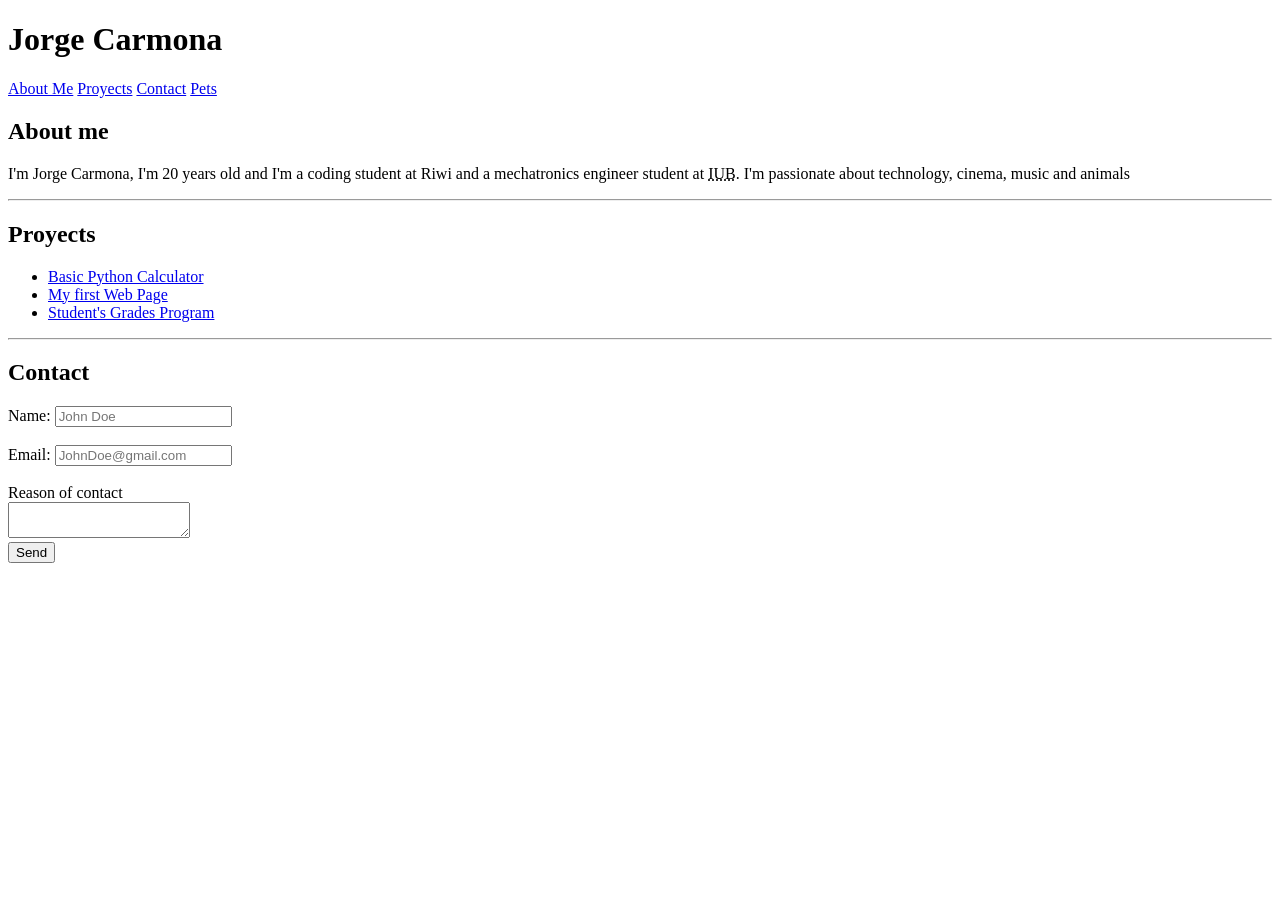
==== portafolio/index.html @ fe73fd42 "Minor fix in Task 2 and W1 - Task 3: Pets Page Structure" ====
<!DOCTYPE html>
<html lang="es">
<head>
    <meta charset="UTF-8">
    <meta name="description" content="Jorge Carmona's Portfolio">
    <meta name="keywords" content="Jorge Carmona, Portfolio">
    <meta name="author" content="Jorge Carmona">
    <meta name="viewport" content="width=device-width, initial-scale=1.0">
    <title>Jorge Carmona's Portfolio</title>
    <link rel="stylesheet" href="styles.css">
</head>
<body>
    <header>
        <h1>Jorge Carmona</h1>
        <nav>
            <a href="#aboutMe">About Me</a>
            <a href="#proyects">Proyects</a>
            <a href="contact">Contact</a>
            <a href="mascotas.html">Pets</a>
        </nav>
    </header>
    <!--About Me Section-->
    <section>
        <h2 id="aboutMe">About me</h2>
        <p>I'm Jorge Carmona, I'm 20 years old and I'm a coding student at Riwi and a mechatronics engineer student at <abbr title="Instituto Universitario de Barranquilla">IUB</abbr>. I'm passionate about technology, cinema, music and animals</p>
    </section>
    <hr>
    <!--Proyect Section-->
    <section>
        <h2 id="proyects">Proyects</h2>
        <ul>
            <li><a href="https://github.com/Envy528/Calculator">Basic Python Calculator</a></li>
            <li><a href="https://github.com/Envy528/mi-pagina-web">My first Web Page</a></li>
            <li><a href="https://github.com/Envy528/studentGrades_Riwi">Student's Grades Program</a></li>
        </ul>
    </section>
    <hr>
    <!--Contact Section-->
    <section>
        <h2 id="contact">Contact</h2>
        <form id="contactForm">
            <label for="name">Name:</label>
            <input type="text" id="name" name="name" placeholder="John Doe" required>

            <br><br>

            <label for="email">Email:</label>
            <input type="email" name="email" id="email" placeholder="JohnDoe@gmail.com" required>

            <br><br>

            <label for="message">Reason of contact</label><br>
            <textarea name="message" id="message" required></textarea>
            <br>
            <button type="submit">Send</button>
        </form>
    </section>
</body>
</html>
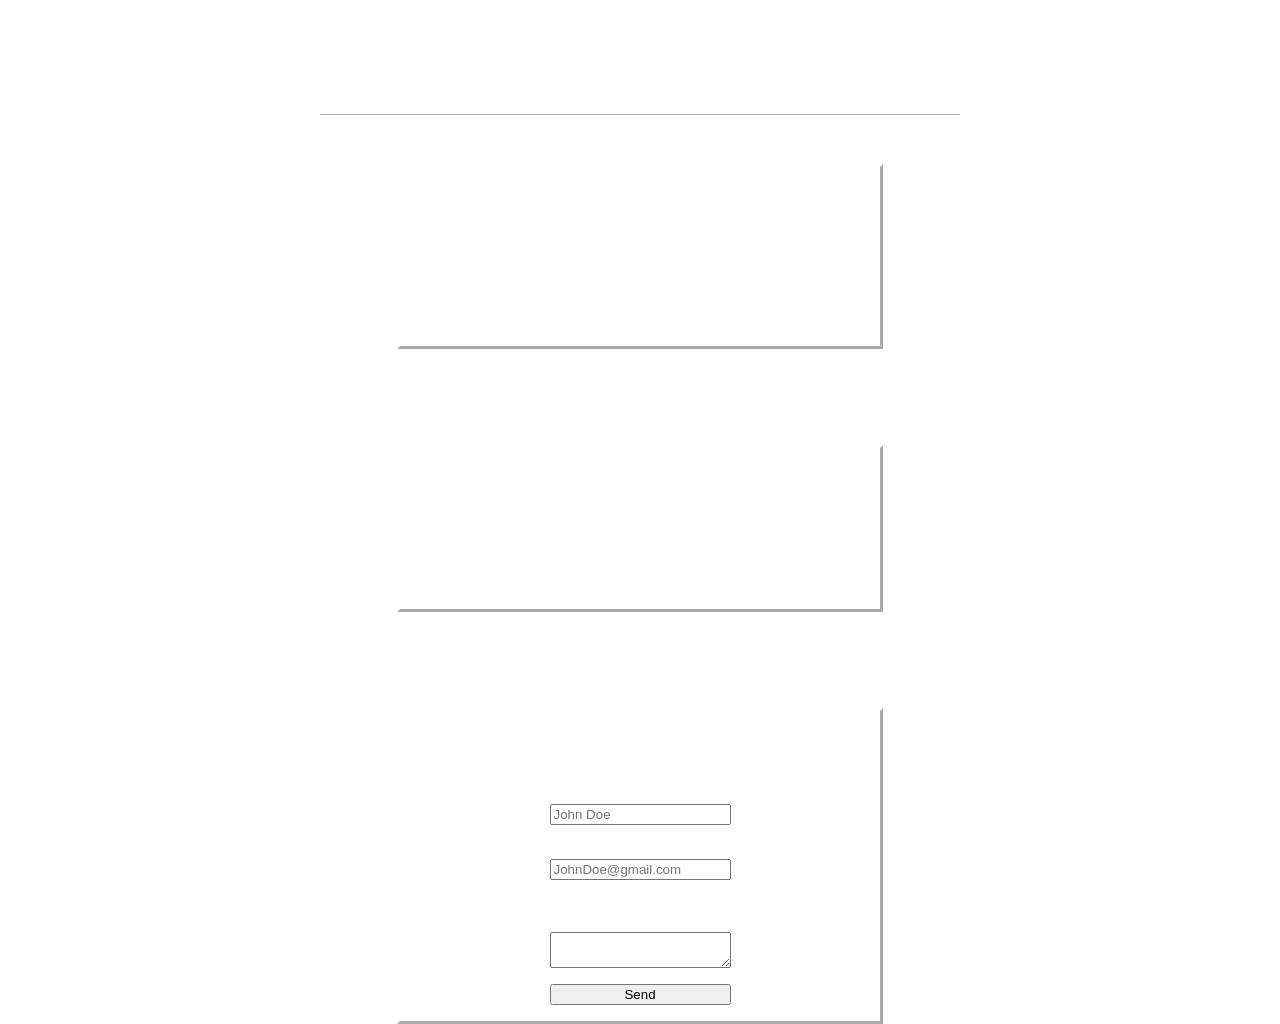
==== commit 429fbfd4: "W3 - Task 4: Pets Gallery with Flexbox and Grid. / Some fixes in index, mascotas and styles files" ====
--- a/portafolio/index.html
+++ b/portafolio/index.html
@@ -1,59 +1,88 @@
 <!DOCTYPE html>
 <html lang="es">
-<head>
-    <meta charset="UTF-8">
-    <meta name="description" content="Jorge Carmona's Portfolio">
-    <meta name="keywords" content="Jorge Carmona, Portfolio">
-    <meta name="author" content="Jorge Carmona">
-    <meta name="viewport" content="width=device-width, initial-scale=1.0">
+  <head>
+    <meta charset="UTF-8" />
+    <meta name="description" content="Jorge Carmona's Portfolio" />
+    <meta name="keywords" content="Jorge Carmona, Portfolio" />
+    <meta name="author" content="Jorge Carmona" />
+    <meta name="viewport" content="width=device-width, initial-scale=1.0" />
     <title>Jorge Carmona's Portfolio</title>
-    <link rel="stylesheet" href="styles.css">
-</head>
-<body>
+    <link rel="stylesheet" href="styles.css" />
+    <link rel="shortcut icon" href="/img/favicon.png" type="image/x-icon" />
+  </head>
+  <body>
     <header>
-        <h1>Jorge Carmona</h1>
-        <nav>
-            <a href="#aboutMe">About Me</a>
-            <a href="#proyects">Proyects</a>
-            <a href="contact">Contact</a>
-            <a href="mascotas.html">Pets</a>
-        </nav>
+      <h1>Jorge Carmona</h1>
+      <nav>
+        <a href="#aboutMe">About Me</a>
+        <a href="#proyects">Proyects</a>
+        <a href="#contact">Contact</a>
+        <a href="mascotas.html">Pets</a>
+      </nav>
     </header>
-    <!--About Me Section-->
-    <section>
+
+    <main id="mainpage">
+      <!--About Me Section-->
+      <section class="container">
         <h2 id="aboutMe">About me</h2>
-        <p>I'm Jorge Carmona, I'm 20 years old and I'm a coding student at Riwi and a mechatronics engineer student at <abbr title="Instituto Universitario de Barranquilla">IUB</abbr>. I'm passionate about technology, cinema, music and animals</p>
-    </section>
-    <hr>
-    <!--Proyect Section-->
-    <section>
+        <p>
+          I'm Jorge Carmona, I'm 20 years old and I'm a coding student at Riwi
+          and a mechatronics engineer student at
+          <abbr title="Instituto Universitario de Barranquilla">IUB</abbr>. I'm
+          passionate about technology, cinema, music and animals
+        </p>
+      </section>
+
+      <!--Proyect Section-->
+      <section class="container">
         <h2 id="proyects">Proyects</h2>
-        <ul>
-            <li><a href="https://github.com/Envy528/Calculator">Basic Python Calculator</a></li>
-            <li><a href="https://github.com/Envy528/mi-pagina-web">My first Web Page</a></li>
-            <li><a href="https://github.com/Envy528/studentGrades_Riwi">Student's Grades Program</a></li>
+        <ul id="proyects-block">
+          <li>
+            <a href="https://github.com/Envy528/Calculator"
+              >Basic Python Calculator</a
+            >
+          </li>
+          <li>
+            <a href="https://github.com/Envy528/mi-pagina-web"
+              >My first Web Page</a
+            >
+          </li>
+          <li>
+            <a href="https://github.com/Envy528/studentGrades_Riwi"
+              >Student's Grades Program</a
+            >
+          </li>
         </ul>
-    </section>
-    <hr>
-    <!--Contact Section-->
-    <section>
+      </section>
+
+      <!--Contact Section-->
+      <section class="container">
         <h2 id="contact">Contact</h2>
         <form id="contactForm">
-            <label for="name">Name:</label>
-            <input type="text" id="name" name="name" placeholder="John Doe" required>
+          <label for="name">Name:</label>
+          <input
+            type="text"
+            id="name"
+            name="name"
+            placeholder="John Doe"
+            required
+          />
 
-            <br><br>
+          <label for="email">Email:</label>
+          <input
+            type="email"
+            name="email"
+            id="email"
+            placeholder="JohnDoe@gmail.com"
+            required
+          />
 
-            <label for="email">Email:</label>
-            <input type="email" name="email" id="email" placeholder="JohnDoe@gmail.com" required>
+          <label for="message">Reason of contact:</label><br />
+          <textarea name="message" id="message" required></textarea>
 
-            <br><br>
-
-            <label for="message">Reason of contact</label><br>
-            <textarea name="message" id="message" required></textarea>
-            <br>
-            <button type="submit">Send</button>
+          <button type="submit">Send</button>
         </form>
-    </section>
-</body>
-</html>+      </section>
+    </main>
+  </body>
+</html>
--- a/portafolio/styles.css
+++ b/portafolio/styles.css
@@ -0,0 +1,121 @@
+html,
+body,
+main {
+  margin: 0;
+  padding: 0;
+  height: 100%;
+  width: 100%;
+}
+
+body {
+  background-image: url(/img/background.jpg);
+  background-repeat: no-repeat;
+  background-attachment: fixed;
+  background-size: cover;
+  color: white;
+}
+
+/* Main block*/
+#mainpage {
+  display: flex;
+  flex-direction: column;
+  align-items: center;
+}
+
+/* Header */
+header {
+  display: flex;
+  justify-content: center;
+  align-items: center;
+  flex-direction: column;
+  /*Line below header*/
+  border-bottom: 2px groove white;
+  padding-bottom: 1rem;
+  margin: 0px 25%;
+}
+/* Links */
+a {
+  color: white;
+  text-decoration: none;
+  font-weight: bold;
+}
+
+a:hover {
+  color: goldenrod;
+  text-decoration: underline;
+}
+
+/* Box */
+.container {
+  display: flex;
+  flex-direction: column;
+  align-items: center;
+  /*Size*/
+  width: 35%;
+  height: auto;
+  /*border and margin*/
+  border: 3px outset white;
+  margin: 3rem 0;
+  padding: 1rem;
+}
+.container p {
+  max-width: 80%;
+}
+
+.container h2 {
+  margin-top: 1rem;
+  margin-bottom: 0px;
+}
+/*Proyect Block*/
+#proyects-block {
+  display: grid;
+  grid-template-columns: 1fr 1fr 1fr;
+  gap: 10%;
+}
+
+/*Contact Block*/
+#contactForm {
+  display: flex;
+  flex-direction: column;
+}
+
+#contactForm label,
+button {
+  margin-top: 1rem;
+}
+
+/* Pets main block*/
+#pets-mainpage {
+  display: grid;
+  grid-template-columns: repeat(3, 1fr);
+  grid-template-rows: repeat(2, 1fr);
+}
+
+/* Pets block*/
+.pets-container {
+  display: flex;
+  flex-direction: column;
+  align-items: center;
+  /*Size*/
+  width: fit-content;
+  height: fit-content;
+  /*Borders*/
+  margin: 3rem 2rem;
+  border: 1px solid white;
+}
+
+/*Pets container images*/
+.pets-container img {
+  /*Size*/
+  width: 50%;
+  height: auto;
+  /*Borders*/
+  margin: 2rem;
+  border: 5px outset white;
+  border-radius: 30px;
+}
+/* Pets container articles*/
+.pets-container article {
+  text-align: center;
+  margin: 1rem;
+}
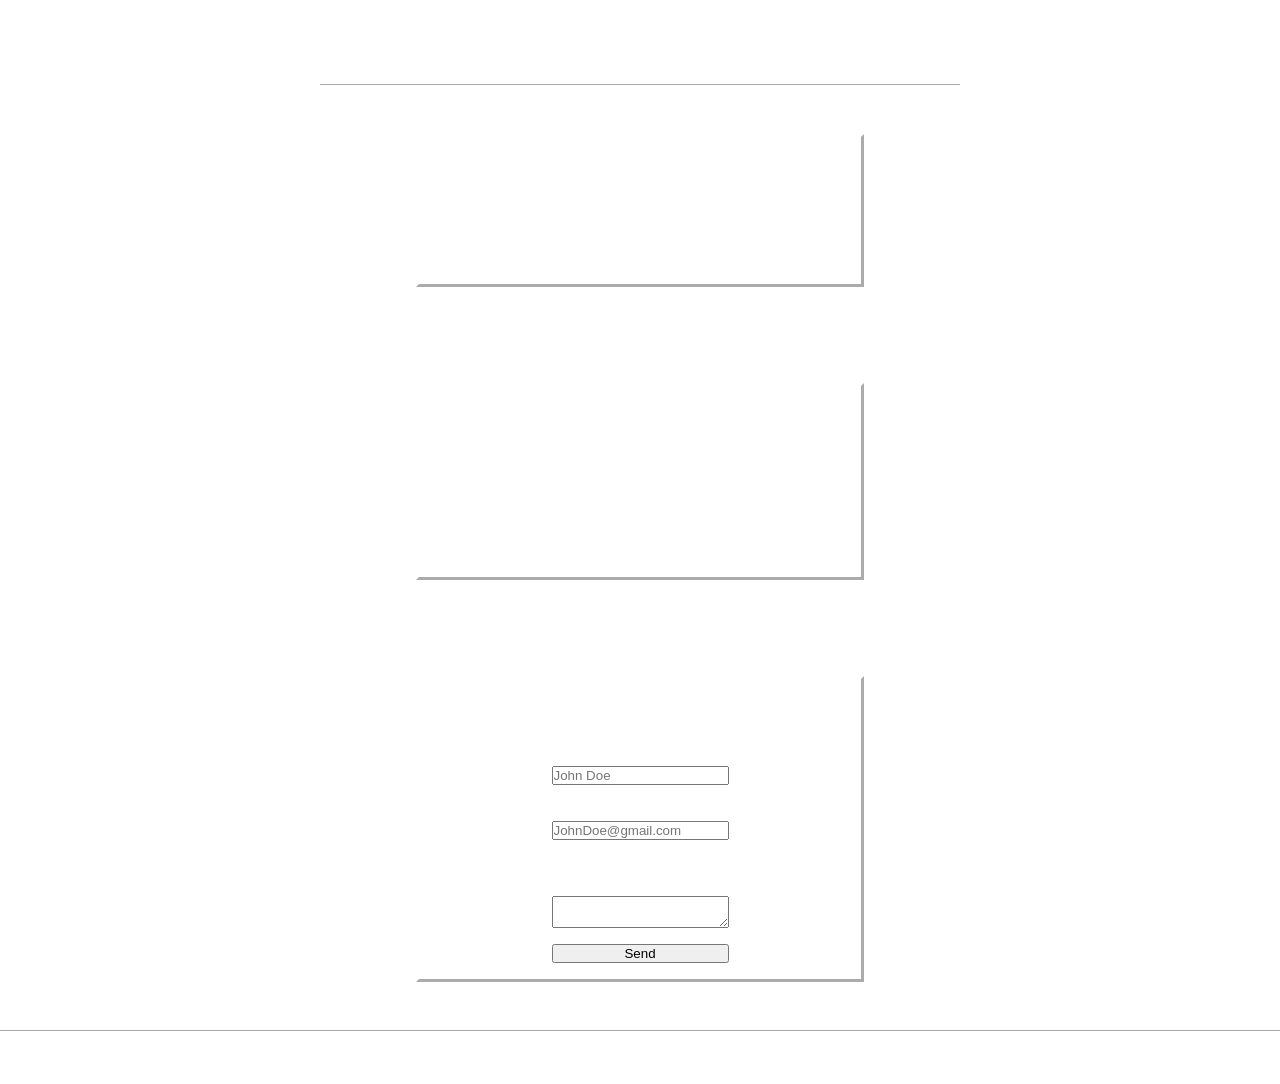
==== commit 7ec292ea: "Fixing semantic problems and good practices" ====
--- a/portafolio/index.html
+++ b/portafolio/index.html
@@ -1,4 +1,4 @@
-<!DOCTYPE html>
+<!doctype html>
 <html lang="es">
   <head>
     <meta charset="UTF-8" />
@@ -7,15 +7,19 @@
     <meta name="author" content="Jorge Carmona" />
     <meta name="viewport" content="width=device-width, initial-scale=1.0" />
     <title>Jorge Carmona's Portfolio</title>
+    <!--Links-->
+    <link rel="preconnect" href="https://fonts.googleapis.com">
+    <link rel="preconnect" href="https://fonts.gstatic.com" crossorigin>
+    <link href="https://fonts.googleapis.com/css2?family=Inter:ital,opsz,wght@0,14..32,100..900;1,14..32,100..900&family=Poppins:ital,wght@0,100;0,200;0,300;0,400;0,500;0,600;0,700;0,800;0,900;1,100;1,200;1,300;1,400;1,500;1,600;1,700;1,800;1,900&display=swap" rel="stylesheet">
     <link rel="stylesheet" href="styles.css" />
-    <link rel="shortcut icon" href="/img/favicon.png" type="image/x-icon" />
+    <link rel="shortcut icon" href="../img/favicon.png" type="image/x-icon" />
   </head>
   <body>
     <header>
       <h1>Jorge Carmona</h1>
       <nav>
         <a href="#aboutMe">About Me</a>
-        <a href="#proyects">Proyects</a>
+        <a href="#projects">Projects</a>
         <a href="#contact">Contact</a>
         <a href="mascotas.html">Pets</a>
       </nav>
@@ -35,8 +39,8 @@
 
       <!--Proyect Section-->
       <section class="container">
-        <h2 id="proyects">Proyects</h2>
-        <ul id="proyects-block">
+        <h2 id="projects">Projects</h2>
+        <ul id="projects-block">
           <li>
             <a href="https://github.com/Envy528/Calculator"
               >Basic Python Calculator</a
@@ -84,5 +88,9 @@
         </form>
       </section>
     </main>
+    <footer>
+      <p>Page developed by Jorge Carmona</p>
+    </footer>
+    <script src="script.js"></script>
   </body>
 </html>
--- a/portafolio/styles.css
+++ b/portafolio/styles.css
@@ -1,18 +1,32 @@
-html,
-body,
-main {
+:root {
+  --primary-color: white;
+  --secondary-color: goldenrod;
+  --title-font: "Poppins", sans-serif;
+  --body-font: "Inter", sans-serif;
+}
+
+*,
+*::before,
+*::after {
+  box-sizing: border-box;
   margin: 0;
   padding: 0;
-  height: 100%;
-  width: 100%;
 }
 
 body {
-  background-image: url(/img/background.jpg);
+  /* Background */
+  background-image: url(../img/background.jpg);
   background-repeat: no-repeat;
   background-attachment: fixed;
   background-size: cover;
-  color: white;
+  /*fonts and colors*/
+  color: var(--primary-color);
+  font-family: var(--body-font);
+}
+
+h1,
+h2 {
+  font-family: var(--title-font);
 }
 
 /* Main block*/
@@ -29,19 +43,19 @@
   align-items: center;
   flex-direction: column;
   /*Line below header*/
-  border-bottom: 2px groove white;
+  border-bottom: 2px groove var(--primary-color);
   padding-bottom: 1rem;
   margin: 0px 25%;
 }
 /* Links */
 a {
-  color: white;
+  color: var(--primary-color);
   text-decoration: none;
   font-weight: bold;
 }
 
 a:hover {
-  color: goldenrod;
+  color: var(--secondary-color);
   text-decoration: underline;
 }
 
@@ -54,9 +68,9 @@
   width: 35%;
   height: auto;
   /*border and margin*/
-  border: 3px outset white;
+  border: 3px outset var(--primary-color);
   margin: 3rem 0;
-  padding: 1rem;
+  padding-bottom: 1rem;
 }
 .container p {
   max-width: 80%;
@@ -67,10 +81,11 @@
   margin-bottom: 0px;
 }
 /*Proyect Block*/
-#proyects-block {
+#projects-block {
   display: grid;
   grid-template-columns: 1fr 1fr 1fr;
   gap: 10%;
+  padding: 2rem;
 }
 
 /*Contact Block*/
@@ -79,8 +94,7 @@
   flex-direction: column;
 }
 
-#contactForm label,
-button {
+#contactForm :is(label, button) {
   margin-top: 1rem;
 }
 
@@ -88,7 +102,6 @@
 #pets-mainpage {
   display: grid;
   grid-template-columns: repeat(3, 1fr);
-  grid-template-rows: repeat(2, 1fr);
 }
 
 /* Pets block*/
@@ -101,7 +114,7 @@
   height: fit-content;
   /*Borders*/
   margin: 3rem 2rem;
-  border: 1px solid white;
+  border: 1px solid var(--primary-color);
 }
 
 /*Pets container images*/
@@ -111,11 +124,22 @@
   height: auto;
   /*Borders*/
   margin: 2rem;
-  border: 5px outset white;
+  border: 5px outset var(--primary-color);
   border-radius: 30px;
 }
 /* Pets container articles*/
-.pets-container article {
+.pets-container figcaption {
   text-align: center;
   margin: 1rem;
 }
+/* Focus state for inputs and textarea */
+input:focus,
+textarea:focus {
+  outline: 2px solid var(--secondary-color);
+}
+/* Footer */
+footer {
+  text-align: center;
+  padding: 1rem;
+  border-top: 2px groove var(--primary-color);
+}
